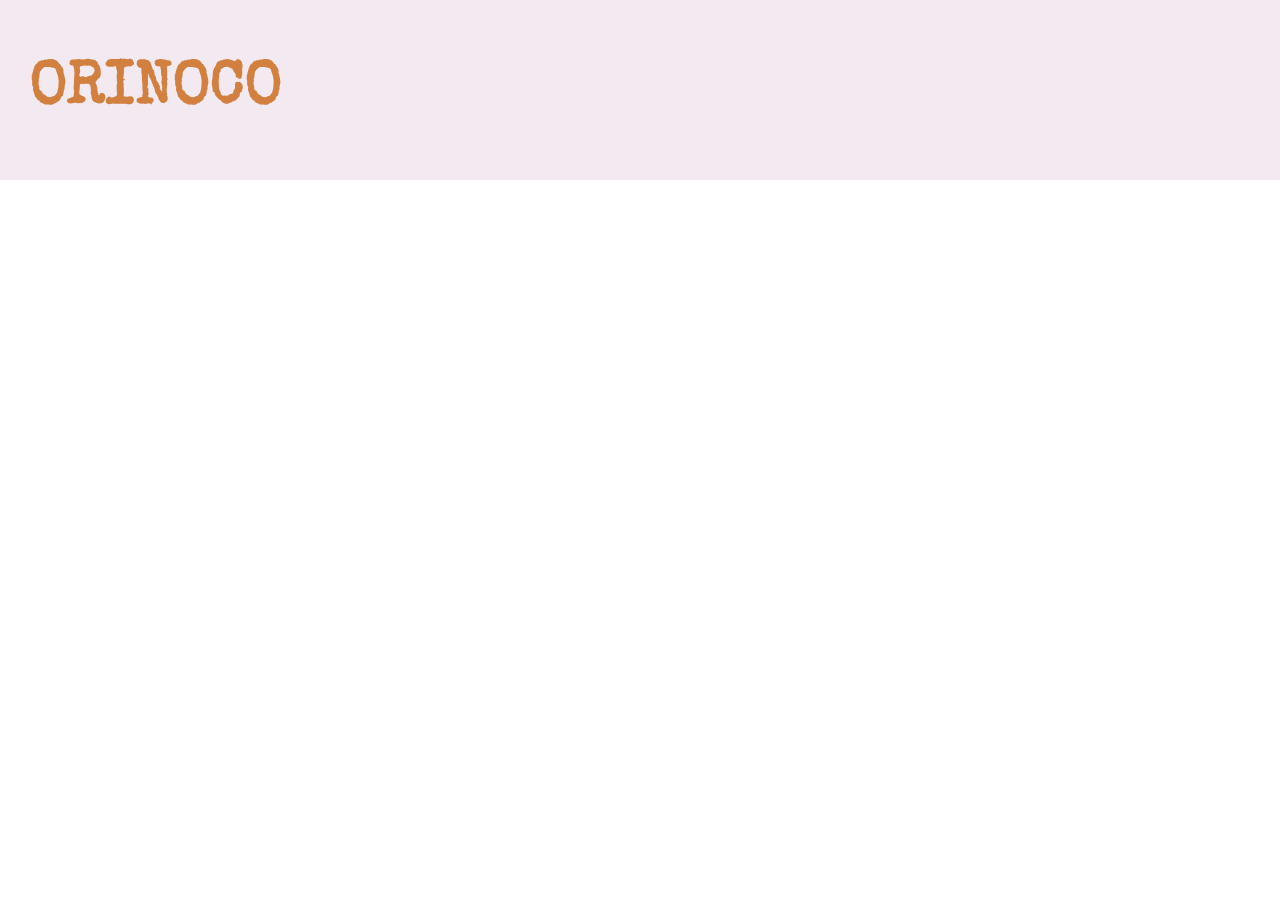
==== front_end/confirmation.html @ 11cbd67a "push for visio" ====
<!DOCTYPE html>
<html lang="fr">
<head>
    <meta charset="UTF-8">
    <meta name="viewport" content="width=device-width, initial-scale=1.0">
    <link rel="stylesheet" href="style.css">
    <link rel="stylesheet" href="common.css">
    <link rel="stylesheet" href="https://cdnjs.cloudflare.com/ajax/libs/font-awesome/5.9.0/css/all.css">
    <link href="https://fonts.googleapis.com/css2?family=Special+Elite&display=swap" rel="stylesheet">

    <title>Orinoco | Confirmation Commande</title>
</head>
<body>
    <header class="main__header"><a href="index.html"><h1> ORINOCO </h1></a></header>


    <div id="accueil">
       
    </div>

    <footer class="main__footer">
        <h4>Designed by Belloir Sébastien © - ORINOCO - 2020 </h4>
    </footer>

       
    <script src="main.js"></script>
</body>
</html>
---- front_end/style.css ----
#accueil{
    display: flex;
    flex-direction: column;
    justify-content: center;
    align-items: center;
}

article{
    margin: 40px;
    display: flex;
    flex-direction: column;
    align-items: center;
    background-color: rgb(243, 233, 241);
    padding: 20px 20px;
}


h3{
    text-align: center;
    font-family: 'Special Elite', cursive;
    font-size: 30px;
    color: rgb(212,128,58);
}

p{
    font-size: 30px;
    font-family: 'Special Elite', cursive;
    color: rgb(210, 128, 63);
}

.product__photos{
    height: 450px;
}

select{
    font-size: 25px;
    font-family: 'Special Elite', cursive;
}

label{
    font-size: 30px;
    color: rgb(210, 128, 63);
    font-family: 'Special Elite', cursive;
}
---- front_end/common.css ----
body {
    height: 100vh;
    margin: 0;
    box-sizing: border-box;
    background-image: url(./images/paul-gaudriault-HrbLomxFBmM-unsplash.jpg);
    background-size: cover;
    background-repeat: no-repeat;
    background-attachment: fixed;
}

a {
    text-decoration: none;
}

.main__header {
    background-color: rgb(243, 233, 241);
    height: 20%;
    display: flex;
    justify-content: space-between;
    align-items: center;
    padding: 0px 30px;
}

h1 {
    margin: 0;
    font-size: 60px;
    color: rgb(210, 128, 63);
    font-family: 'Special Elite', cursive;
}

h2 {
    text-align: center;
    font-family: 'Special Elite', cursive;
    font-size: 35px;
    color: rgb(212, 128, 58);
}

.fa-shopping-cart {
    background: -webkit-linear-gradient(-45deg, rgb(212, 128, 58), rgb(143, 91, 254));
    -webkit-background-clip: text;
    -webkit-text-fill-color: transparent;
}

h4 {
    font-family: 'Special Elite', cursive;
    font-size: 25px;
}

#your__cart {
    font-size: 40px;
    font-family: 'Special Elite', cursive;
    color: rgb(210, 128, 63);
}

.main__footer {
    font-size: 15px;
    font-family: 'Special Elite', cursive;
    text-align: center;
    margin-top: 100px;
    margin-bottom: 30px;
    color: white;
}

#add__to__cart {
    font-size: 20px;
    color: rgb(212, 128, 58);
    padding: 15px;
    border: 2px inset rgb(212, 128, 58);
    transition: ease-in-out 1s;
}

#see__product {
    font-size: 20px;
    color: rgb(212, 128, 58);
    padding: 15px;
    border: 2px inset rgb(212, 128, 58);
    transition: ease-in-out 1s;
}

button {
    background-color: rgb(243, 233, 241);
    cursor: pointer;
    font-family: 'Special Elite', cursive;
    font-size: 25px;
}

button:hover {
    transform: scale(1.1);
    background: -webkit-linear-gradient(-45deg, rgb(212, 128, 58), rgb(143, 91, 254));
    -webkit-background-clip: text;
    -webkit-text-fill-color: transparent;
    border: 3px solid white;
    border-radius: 20%;
}
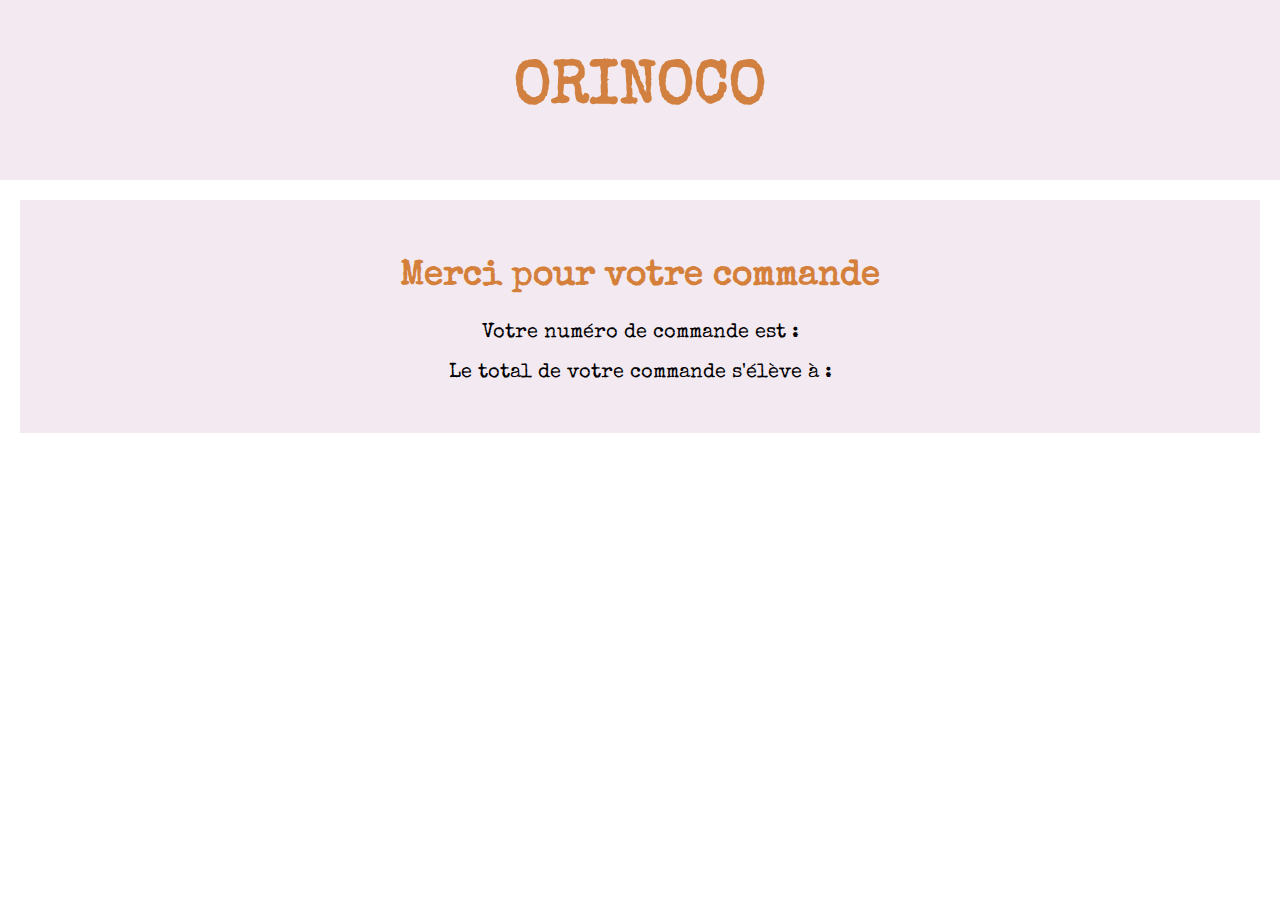
==== commit d3462bab: "page : cart" ====
--- a/front_end/confirmation.html
+++ b/front_end/confirmation.html
@@ -3,8 +3,8 @@
 <head>
     <meta charset="UTF-8">
     <meta name="viewport" content="width=device-width, initial-scale=1.0">
-    <link rel="stylesheet" href="style.css">
     <link rel="stylesheet" href="common.css">
+    <link rel="stylesheet" href="confirm.css">
     <link rel="stylesheet" href="https://cdnjs.cloudflare.com/ajax/libs/font-awesome/5.9.0/css/all.css">
     <link href="https://fonts.googleapis.com/css2?family=Special+Elite&display=swap" rel="stylesheet">
 
@@ -14,15 +14,15 @@
     <header class="main__header"><a href="index.html"><h1> ORINOCO </h1></a></header>
 
 
-    <div id="accueil">
+    <section id="order__confirmation">
        
-    </div>
+    </section>
 
     <footer class="main__footer">
         <h4>Designed by Belloir Sébastien © - ORINOCO - 2020 </h4>
     </footer>
 
        
-    <script src="main.js"></script>
+    <script src="confirm.js"></script>
 </body>
 </html>--- a/front_end/confirm.css
+++ b/front_end/confirm.css
@@ -0,0 +1,17 @@
+.main__header{
+    display: flex;
+    justify-content: center;
+    align-self: center;
+}
+
+section{
+    background-color: rgb(243, 233, 241);
+    margin: 20px;
+    padding: 30px;
+}
+
+p{
+    font-size: 20px;
+    font-family: 'Special Elite', cursive;
+    text-align: center;
+}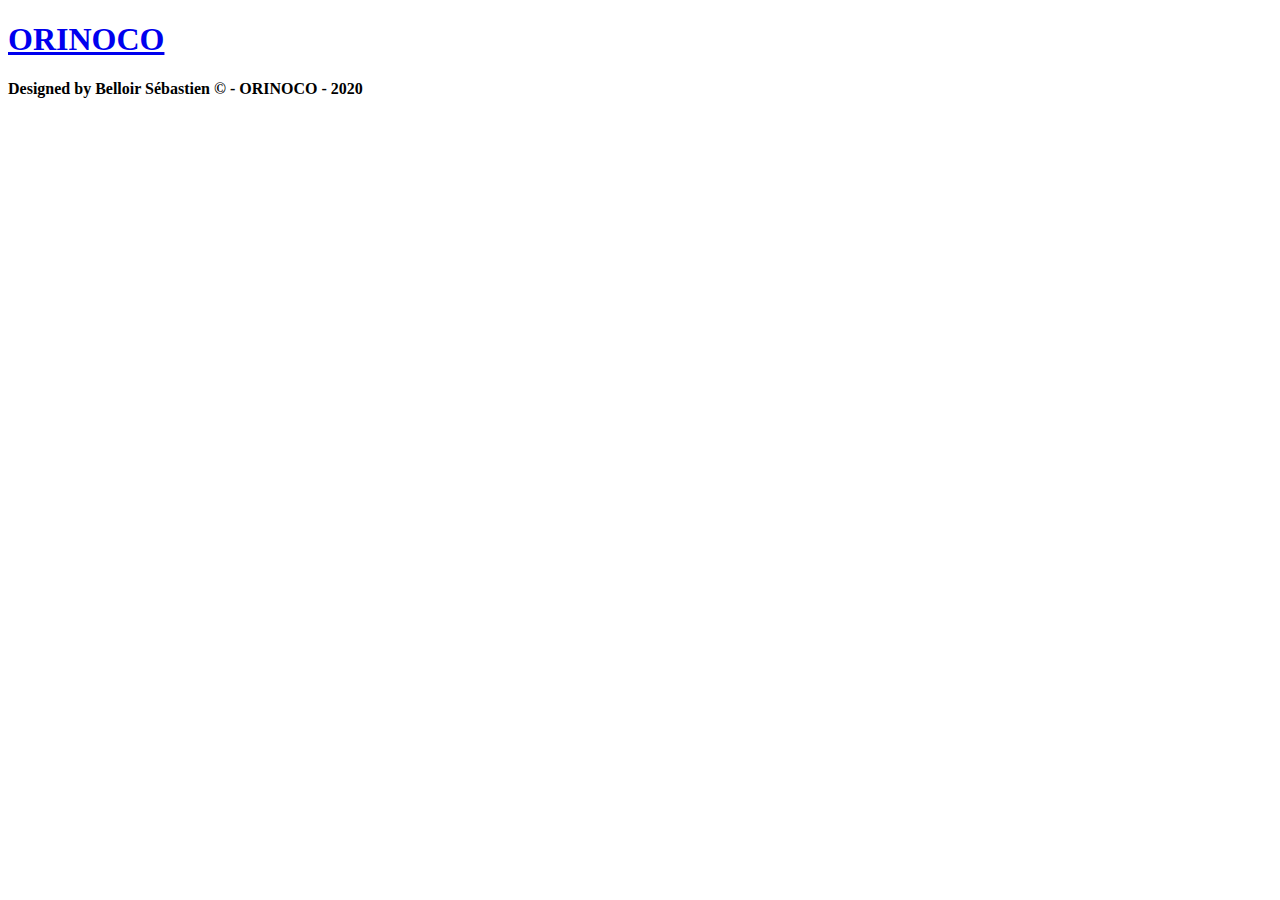
==== commit cbb0c248: "Created folders" ====
--- a/front_end/confirmation.html
+++ b/front_end/confirmation.html
@@ -3,8 +3,8 @@
 <head>
     <meta charset="UTF-8">
     <meta name="viewport" content="width=device-width, initial-scale=1.0">
-    <link rel="stylesheet" href="common.css">
-    <link rel="stylesheet" href="confirm.css">
+    <link rel="stylesheet" href="css/common.css">
+    <link rel="stylesheet" href="css/confirm.css">
     <link rel="stylesheet" href="https://cdnjs.cloudflare.com/ajax/libs/font-awesome/5.9.0/css/all.css">
     <link href="https://fonts.googleapis.com/css2?family=Special+Elite&display=swap" rel="stylesheet">
 
@@ -23,6 +23,6 @@
     </footer>
 
        
-    <script src="confirm.js"></script>
+    <script src="js/confirm.js"></script>
 </body>
 </html>